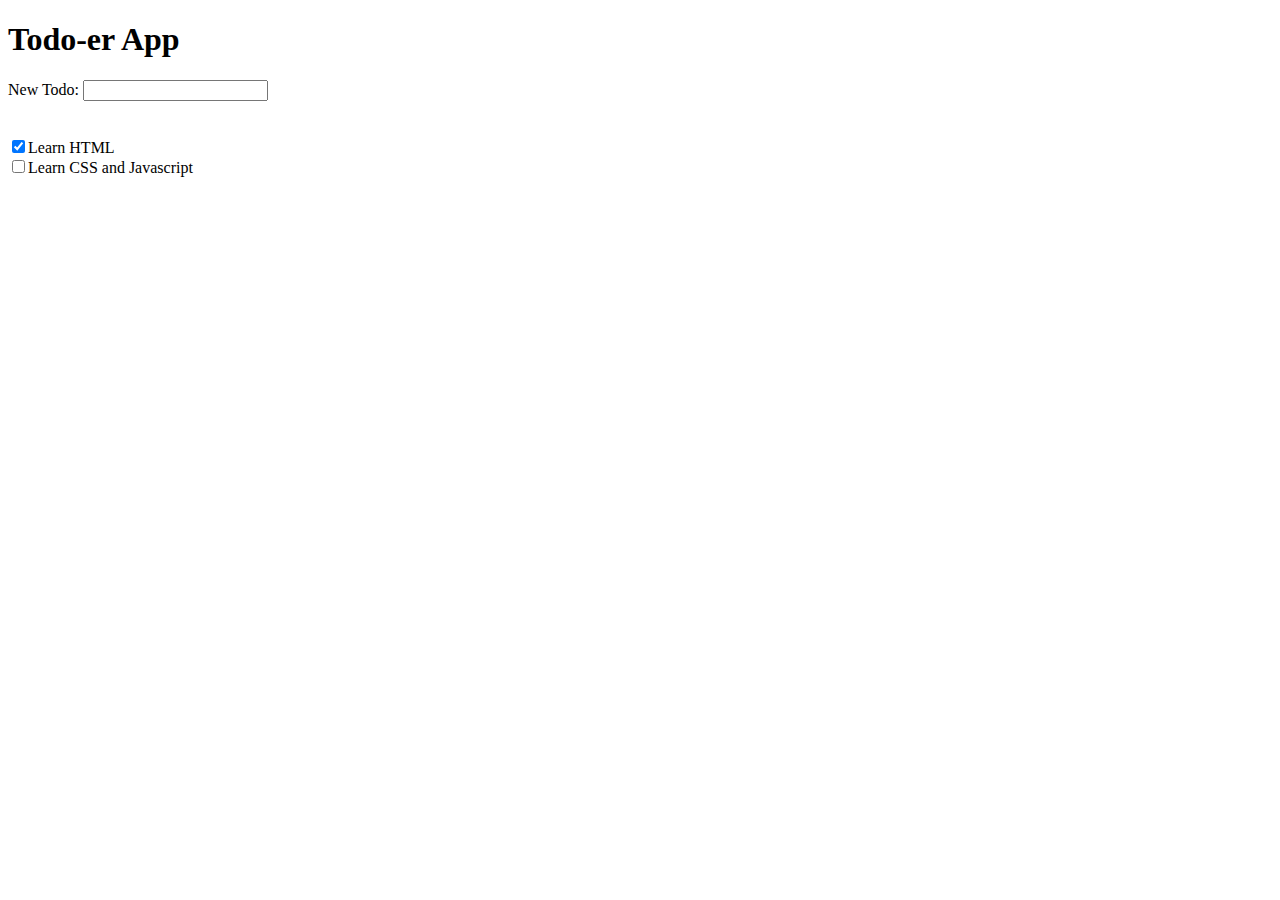
==== Week3/TodoPreview.html @ 40f3a5c3 "Week 3 Lesson" ====
<!DOCTYPE html>
<html>
    <head>
        <title>Todo-er App</title>
    </head>
    <body>
        <h1>Todo-er App</h1>
        <form>
            <label for="newTodo">New Todo:</label>
            <input type="text" id="newTodo">
        </form>
        <br><br>
        <form>
            <input type="checkbox" checked>Learn HTML</input>
            <br>
            <input type="checkbox">Learn CSS and Javascript</input>
        </form>
    </body>
</html>
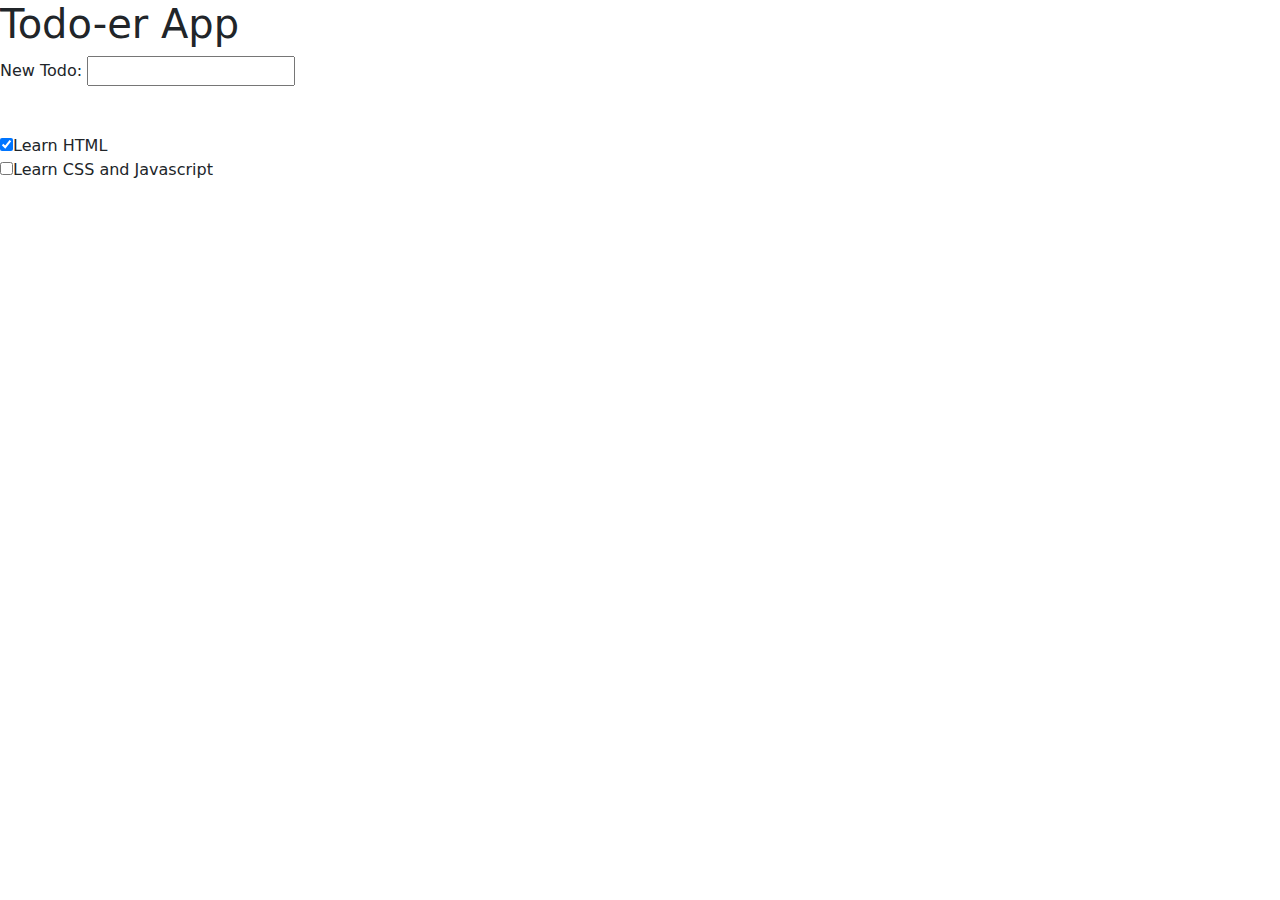
==== commit 1fd08aac: "Started working on Week 4 Syllabus" ====
--- a/Week3/TodoPreview.html
+++ b/Week3/TodoPreview.html
@@ -2,6 +2,8 @@
 <html>
     <head>
         <title>Todo-er App</title>
+        <link href="https://cdn.jsdelivr.net/npm/bootstrap@5.3.3/dist/css/bootstrap.min.css" rel="stylesheet" integrity="sha384-QWTKZyjpPEjISv5WaRU9OFeRpok6YctnYmDr5pNlyT2bRjXh0JMhjY6hW+ALEwIH" crossorigin="anonymous">
+        <script src="https://cdn.jsdelivr.net/npm/bootstrap@5.3.3/dist/js/bootstrap.bundle.min.js" integrity="sha384-YvpcrYf0tY3lHB60NNkmXc5s9fDVZLESaAA55NDzOxhy9GkcIdslK1eN7N6jIeHz" crossorigin="anonymous"></script> 
     </head>
     <body>
         <h1>Todo-er App</h1>
